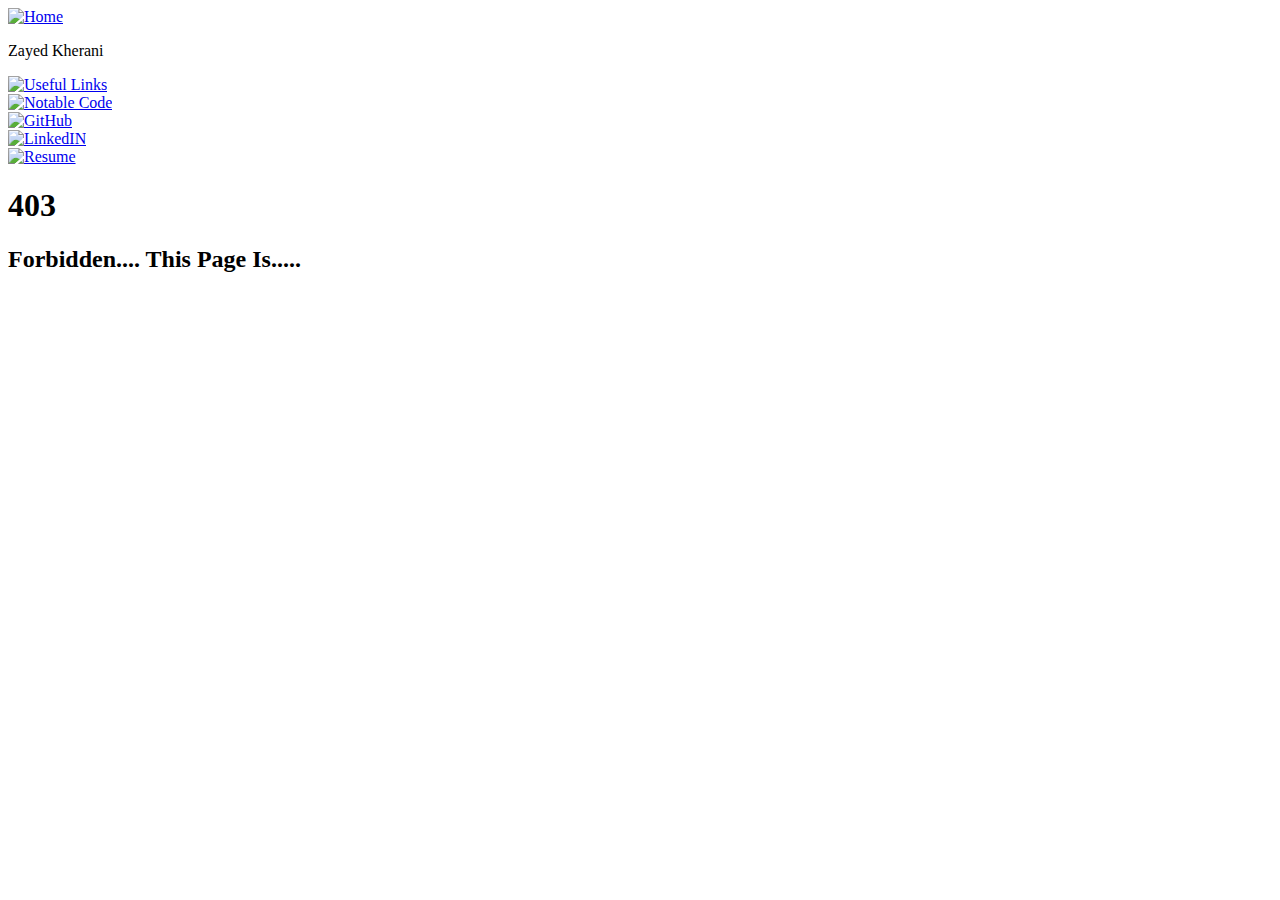
==== 403/index.html @ 7d08a07d "upload to cloudflare domain" ====
<!DOCTYPE html>
<html>
  <head>
    <meta name="viewport" content="width=device-width, initial-scale=1.0" />
    <meta http-equiv="X-UA-Compatible" content="IE=edge" />
    <meta charset="UTF-8" />

    <meta
      name="keywords"
      content="Zayed, Kherani, ZER0, Moomatic, Darkflow, Zayed Kherani"
    />
    <meta
      name="description"
      content="Zayed Kherani · Requested Resource Is Forbidden"
    />
    <meta name="author" content="Zayed Kherani" />

    <meta
      property="og:description"
      content="Zayed Kherani · Requested Resource Is Forbidden"
    />
    <meta
      property="og:site_name"
      content="Zayed Kherani · Requested Resource Is Forbidden"
    />
    <meta
      property="og:title"
      content="Zayed Kherani · Requested Resource Is Forbidden"
    />

    <meta
      property="og:image"
      content="https://zayedkherani.com/images/cat.png"
    />
    <meta property="og:image:height" content="1250" />
    <meta property="og:image:width" content="2500" />

    <link
      href="https://zayedkherani.com/images/favicon.ico"
      rel="icon"
      type="image/x-icon"
    />

    <title>Zayed Kherani · Requested Resource Is Forbidden</title>

    <link rel="stylesheet" href="https://zayedkherani.com/css/navbar.css" />
    <link rel="stylesheet" href="https://zayedkherani.com/css/main.css" />
  </head>

  <body>
    <header>
      <nav class="nav-bar">
        <div class="left">
          <li>
            <a href="https://zayedkherani.com/">
              <img
                class="icon"
                src="https://zayedkherani.com/images/icons/home.svg"
                alt="Home"
              />
            </a>
          </li>
          <p class="main-name">Zayed Kherani</p>
        </div>

        <div class="right">
          <li>
            <a href="https://zayedkherani.com/links">
              <img
                class="icon"
                src="https://zayedkherani.com/images/icons/link.svg"
                alt="Useful Links"
              />
            </a>
          </li>
          <li>
            <a href="https://zayedkherani.com/projects">
              <img
                class="icon"
                src="https://zayedkherani.com/images/icons/code.svg"
                alt="Notable Code"
              />
            </a>
          </li>
          <li>
            <a href="https://zayedkherani.com/github/">
              <img
                class="icon"
                src="https://zayedkherani.com/images/icons/github.svg"
                alt="GitHub"
              />
            </a>
          </li>
          <li>
            <a href="https://zayedkherani.com/linkedin">
              <img
                class="icon"
                src="https://zayedkherani.com/images/icons/linkedin.svg"
                alt="LinkedIN"
              />
            </a>
          </li>
          <li>
            <a href="https://zayedkherani.com/resume">
              <img
                class="icon"
                src="https://zayedkherani.com/images/icons/resume.svg"
                alt="Resume"
              />
            </a>
          </li>
        </div>
      </nav>
    </header>

    <main>
      <div id="centerThis">
        <h1>403</h1>
      </div>

      <div id="centerThis">
        <h2>Forbidden.... This Page Is.....</h2>
      </div>
    </main>
  </body>
</html>
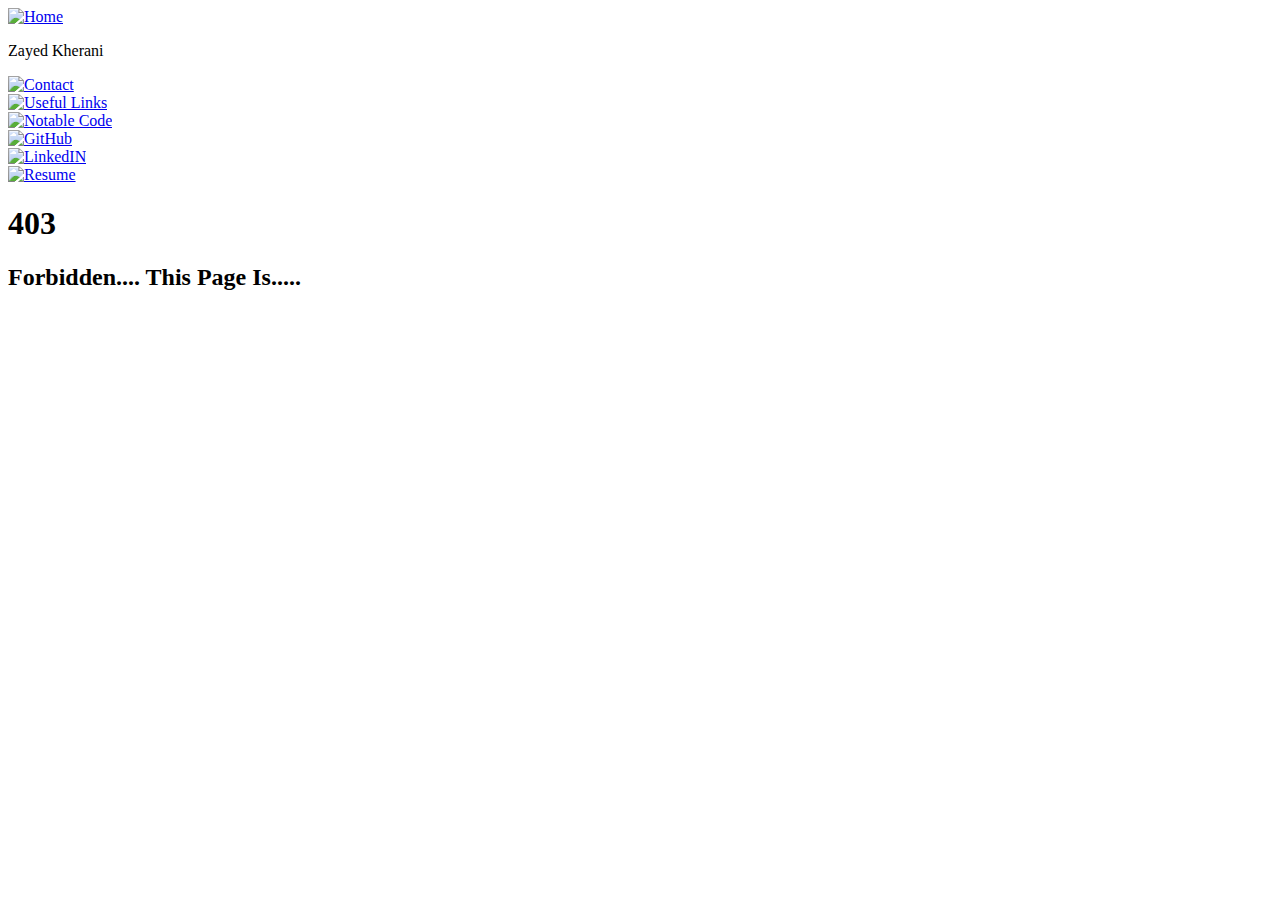
==== commit c4098025: "add contact page fix linkedin background fix github mobile view" ====
--- a/403/index.html
+++ b/403/index.html
@@ -65,6 +65,15 @@
 
         <div class="right">
           <li>
+            <a href="https://zayedkherani.com/contact">
+              <img
+                class="icon"
+                src="https://zayedkherani.com/images/icons/contact.svg"
+                alt="Contact"
+              />
+            </a>
+          </li>
+          <li>
             <a href="https://zayedkherani.com/links">
               <img
                 class="icon"
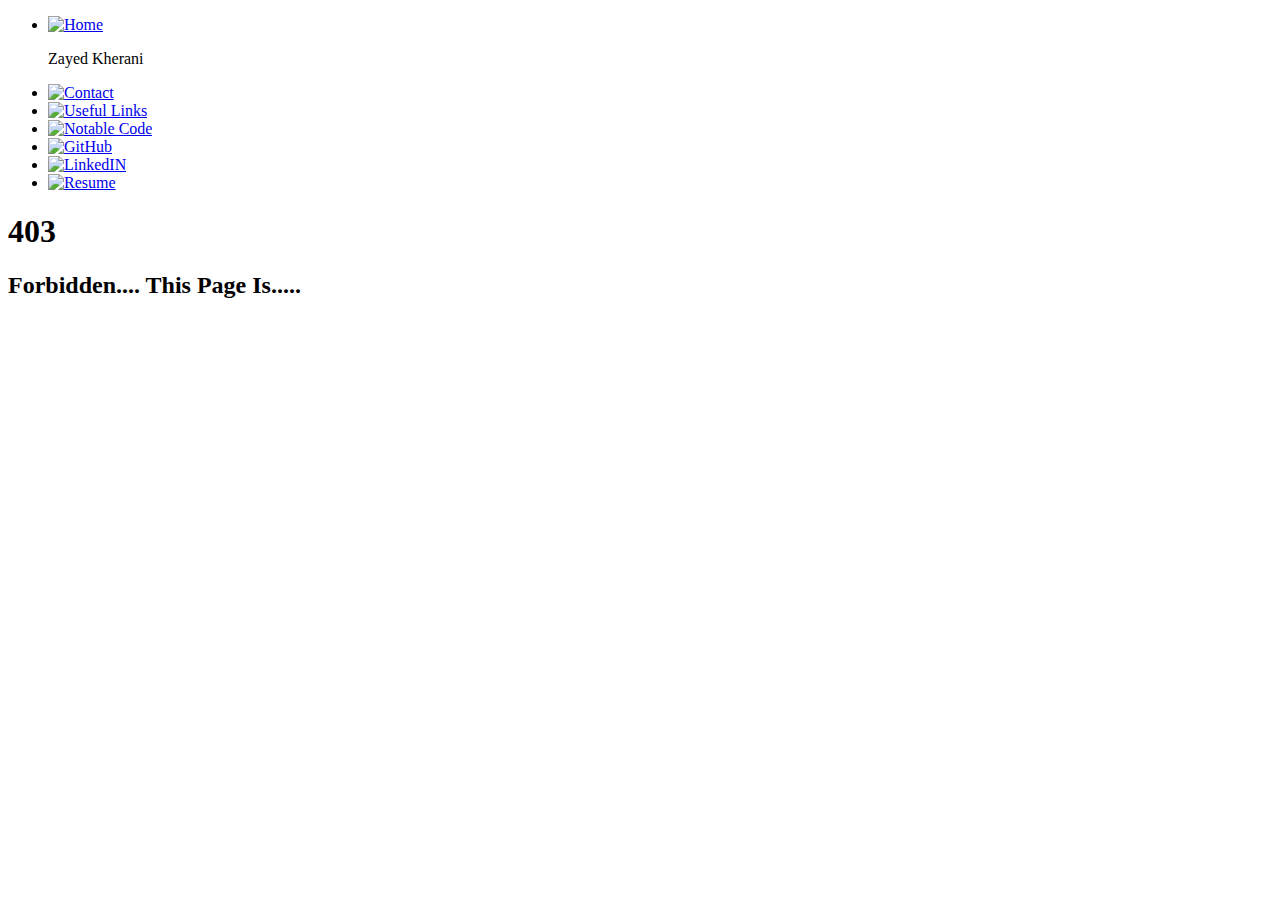
==== commit 171ba8c4: "send language to english add ul to navbars remove tabindex from links fix tabindex on projects" ====
--- a/403/index.html
+++ b/403/index.html
@@ -1,5 +1,5 @@
 <!DOCTYPE html>
-<html>
+<html lang="en">
   <head>
     <meta name="viewport" content="width=device-width, initial-scale=1.0" />
     <meta http-equiv="X-UA-Compatible" content="IE=edge" />
@@ -50,75 +50,77 @@
   <body>
     <header>
       <nav class="nav-bar">
-        <div class="left">
-          <li>
-            <a href="https://zayedkherani.com/">
-              <img
-                class="icon"
-                src="https://zayedkherani.com/images/icons/home.svg"
-                alt="Home"
-              />
-            </a>
-          </li>
-          <p class="main-name">Zayed Kherani</p>
-        </div>
+        <ul>
+          <div class="left">
+            <li>
+              <a href="https://zayedkherani.com/">
+                <img
+                  class="icon"
+                  src="https://zayedkherani.com/images/icons/home.svg"
+                  alt="Home"
+                />
+              </a>
+            </li>
+            <p class="main-name">Zayed Kherani</p>
+          </div>
 
-        <div class="right">
-          <li>
-            <a href="https://zayedkherani.com/contact">
-              <img
-                class="icon"
-                src="https://zayedkherani.com/images/icons/contact.svg"
-                alt="Contact"
-              />
-            </a>
-          </li>
-          <li>
-            <a href="https://zayedkherani.com/links">
-              <img
-                class="icon"
-                src="https://zayedkherani.com/images/icons/link.svg"
-                alt="Useful Links"
-              />
-            </a>
-          </li>
-          <li>
-            <a href="https://zayedkherani.com/projects">
-              <img
-                class="icon"
-                src="https://zayedkherani.com/images/icons/code.svg"
-                alt="Notable Code"
-              />
-            </a>
-          </li>
-          <li>
-            <a href="https://zayedkherani.com/github/">
-              <img
-                class="icon"
-                src="https://zayedkherani.com/images/icons/github.svg"
-                alt="GitHub"
-              />
-            </a>
-          </li>
-          <li>
-            <a href="https://zayedkherani.com/linkedin">
-              <img
-                class="icon"
-                src="https://zayedkherani.com/images/icons/linkedin.svg"
-                alt="LinkedIN"
-              />
-            </a>
-          </li>
-          <li>
-            <a href="https://zayedkherani.com/resume">
-              <img
-                class="icon"
-                src="https://zayedkherani.com/images/icons/resume.svg"
-                alt="Resume"
-              />
-            </a>
-          </li>
-        </div>
+          <div class="right">
+            <li>
+              <a href="https://zayedkherani.com/contact">
+                <img
+                  class="icon"
+                  src="https://zayedkherani.com/images/icons/contact.svg"
+                  alt="Contact"
+                />
+              </a>
+            </li>
+            <li>
+              <a href="https://zayedkherani.com/links">
+                <img
+                  class="icon"
+                  src="https://zayedkherani.com/images/icons/link.svg"
+                  alt="Useful Links"
+                />
+              </a>
+            </li>
+            <li>
+              <a href="https://zayedkherani.com/projects">
+                <img
+                  class="icon"
+                  src="https://zayedkherani.com/images/icons/code.svg"
+                  alt="Notable Code"
+                />
+              </a>
+            </li>
+            <li>
+              <a href="https://zayedkherani.com/github/">
+                <img
+                  class="icon"
+                  src="https://zayedkherani.com/images/icons/github.svg"
+                  alt="GitHub"
+                />
+              </a>
+            </li>
+            <li>
+              <a href="https://zayedkherani.com/linkedin">
+                <img
+                  class="icon"
+                  src="https://zayedkherani.com/images/icons/linkedin.svg"
+                  alt="LinkedIN"
+                />
+              </a>
+            </li>
+            <li>
+              <a href="https://zayedkherani.com/resume">
+                <img
+                  class="icon"
+                  src="https://zayedkherani.com/images/icons/resume.svg"
+                  alt="Resume"
+                />
+              </a>
+            </li>
+          </div>
+        </ul>
       </nav>
     </header>
 
